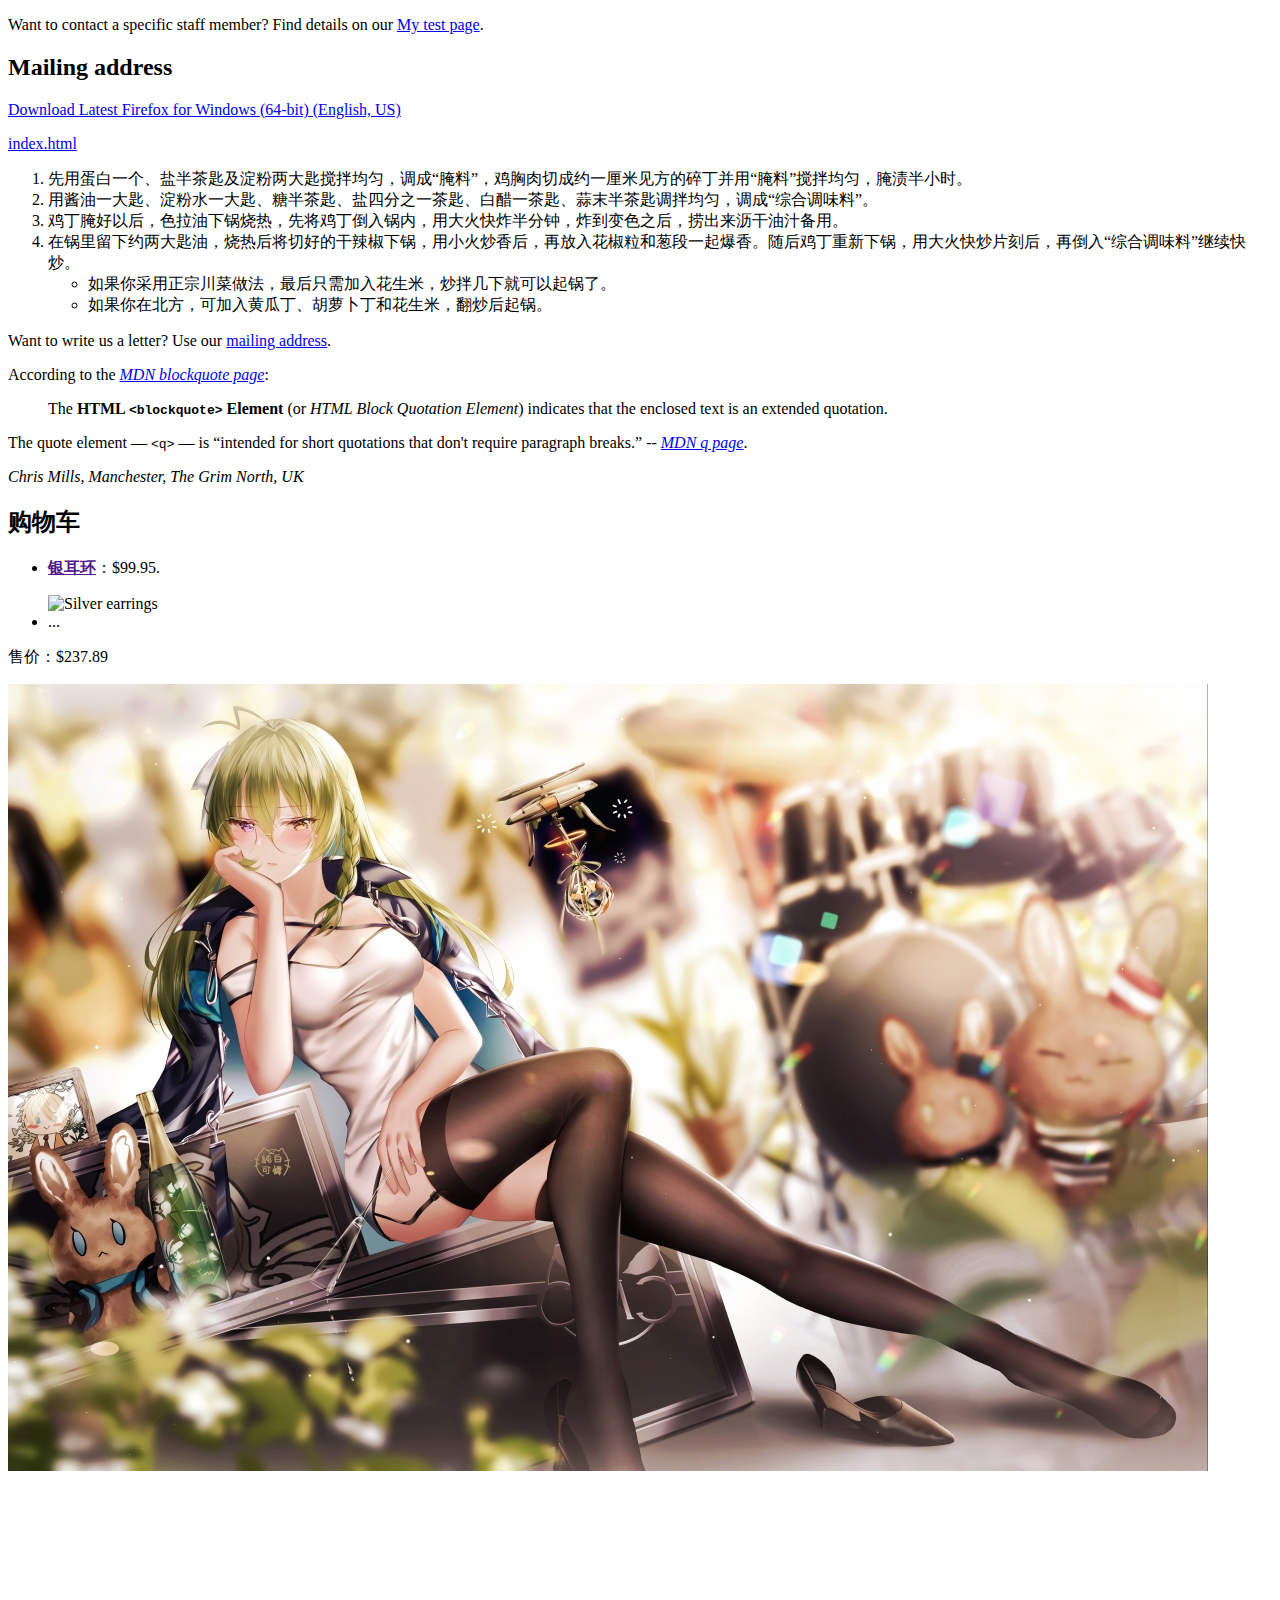
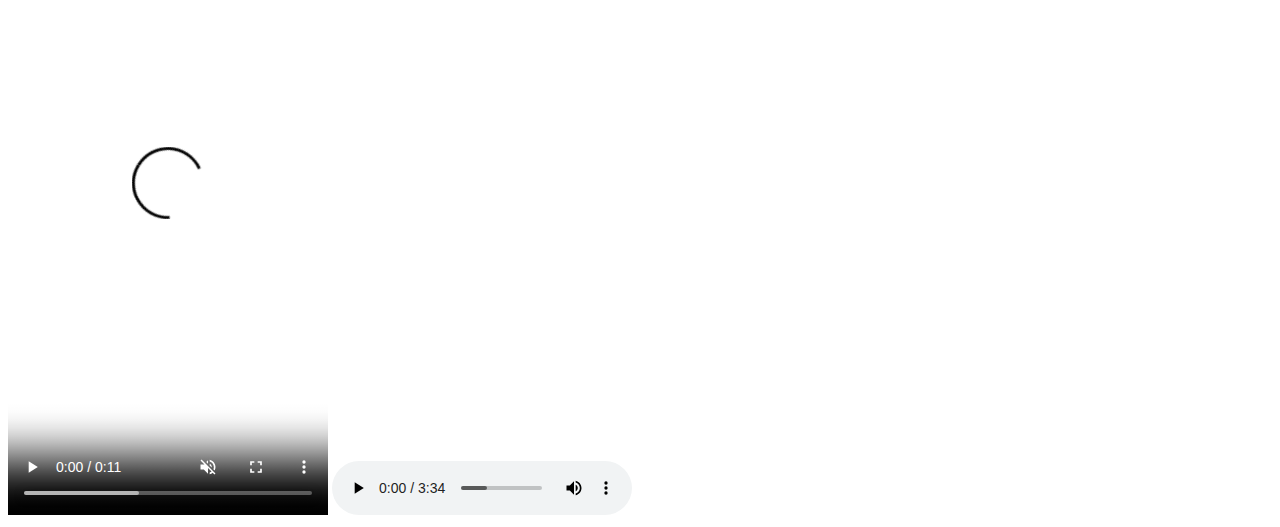
==== web-projects/test-site/text-start.html @ 2909f527 "2 commit" ====
<!DOCTYPE html>
<html>
  <head>
    <meta charset="utf-8">
    <title>Quick hummus recipe</title>
  </head>
  <body>
    <p>Want to contact a specific staff member?
      Find details on our <a href="index.html">My test page</a>.</p>
      
      <h2 id="Mailing_address">Mailing address</h2>

  <p>
    <a href="https://download.mozilla.org/?product=firefox-latest-ssl&os=win64&lang=en-US"
   download="firefox-latest-64bit-installer.exe">
  Download Latest Firefox for Windows (64-bit) (English, US)
    </a>
  </p>
  <p><a href="index.html">index.html</a></p>

    <ol>
      <li>先用蛋白一个、盐半茶匙及淀粉两大匙搅拌均匀，调成“腌料”，鸡胸肉切成约一厘米见方的碎丁并用“腌料”搅拌均匀，腌渍半小时。</li>
      <li>用酱油一大匙、淀粉水一大匙、糖半茶匙、盐四分之一茶匙、白醋一茶匙、蒜末半茶匙调拌均匀，调成“综合调味料”。</li>
      <li>鸡丁腌好以后，色拉油下锅烧热，先将鸡丁倒入锅内，用大火快炸半分钟，炸到变色之后，捞出来沥干油汁备用。</li>
      <li>在锅里留下约两大匙油，烧热后将切好的干辣椒下锅，用小火炒香后，再放入花椒粒和葱段一起爆香。随后鸡丁重新下锅，用大火快炒片刻后，再倒入“综合调味料”继续快炒。
        <ul>
          <li>如果你采用正宗川菜做法，最后只需加入花生米，炒拌几下就可以起锅了。</li>
          <li>如果你在北方，可加入黄瓜丁、胡萝卜丁和花生米，翻炒后起锅。</li>
        </ul>
      </li>
    </ol>

    <p>Want to write us a letter? Use our <a href="text-start.html#Mailing_address">mailing address</a>.</p>

    <p>According to the <a href="https://developer.mozilla.org/en-US/docs/Web/HTML/Element/blockquote">
      <cite>MDN blockquote page</cite></a>:
      </p>
      
      <blockquote cite="https://developer.mozilla.org/en-US/docs/Web/HTML/Element/blockquote">
        <p>The <strong>HTML <code>&lt;blockquote&gt;</code> Element</strong> (or <em>HTML Block
        Quotation Element</em>) indicates that the enclosed text is an extended quotation.</p>
      </blockquote>
      
      <p>The quote element — <code>&lt;q&gt;</code> — is <q cite="https://developer.mozilla.org/en-US/docs/Web/HTML/Element/q">intended
      for short quotations that don't require paragraph breaks.</q> -- <a href="https://developer.mozilla.org/en-US/docs/Web/HTML/Element/q">
      <cite>MDN q page</cite></a>.</p>
      <address>
        <p>Chris Mills, Manchester, The Grim North, UK</p>
      </address>


      <div class="shopping-cart">
        <h2>购物车</h2>
        <ul>
          <li>
            <p><a href=""><strong>银耳环</strong></a>：$99.95.</p>
            <img src="../products/3333-0985/" alt="Silver earrings">
          </li>
          <li>
            ...
          </li>
        </ul>
        <p>售价：$237.89</p>
      </div>

      <img srcset="images/213406-15833288461ad8.jpg 320w,
                   images/213406-15833288461ad8.jpg 480w,
                   images/213406-15833288461ad8.jpg 800w"
           sizes="(max-width: 320px) 280px,
                  (max-width: 480px) 440px,
                  800px"
           src="images/213406-15833288461ad8.jpg" 
           alt="123" 
           title="碧蓝航线">

        <video controls width="320" height="640"
               autoplay muted
               poster="poster.png">
          <source src="video/VID_20160703_161002.mp4" type="video/mp4">
          <source src="video/VID_20160703_161002.webm" type="video/webm">
          <p>你的浏览器不支持 HTML5 视频。可点击<a href="video/VID_20160703_161002.mp4">此链接</a>观看</p>
        </video>

        <audio controls>
          <source src="music/陈奕迅 - 无条件.mp3" type="audio/mp3">
          <source src="music/陈奕迅 - 无条件.ogg" type="audio/ogg">
          <p>你的浏览器不支持 HTML5 音频，可点击<a href="music/陈奕迅 - 无条件.mp3">此链接</a>收听。</p>
        </audio>
  </body>
</html>
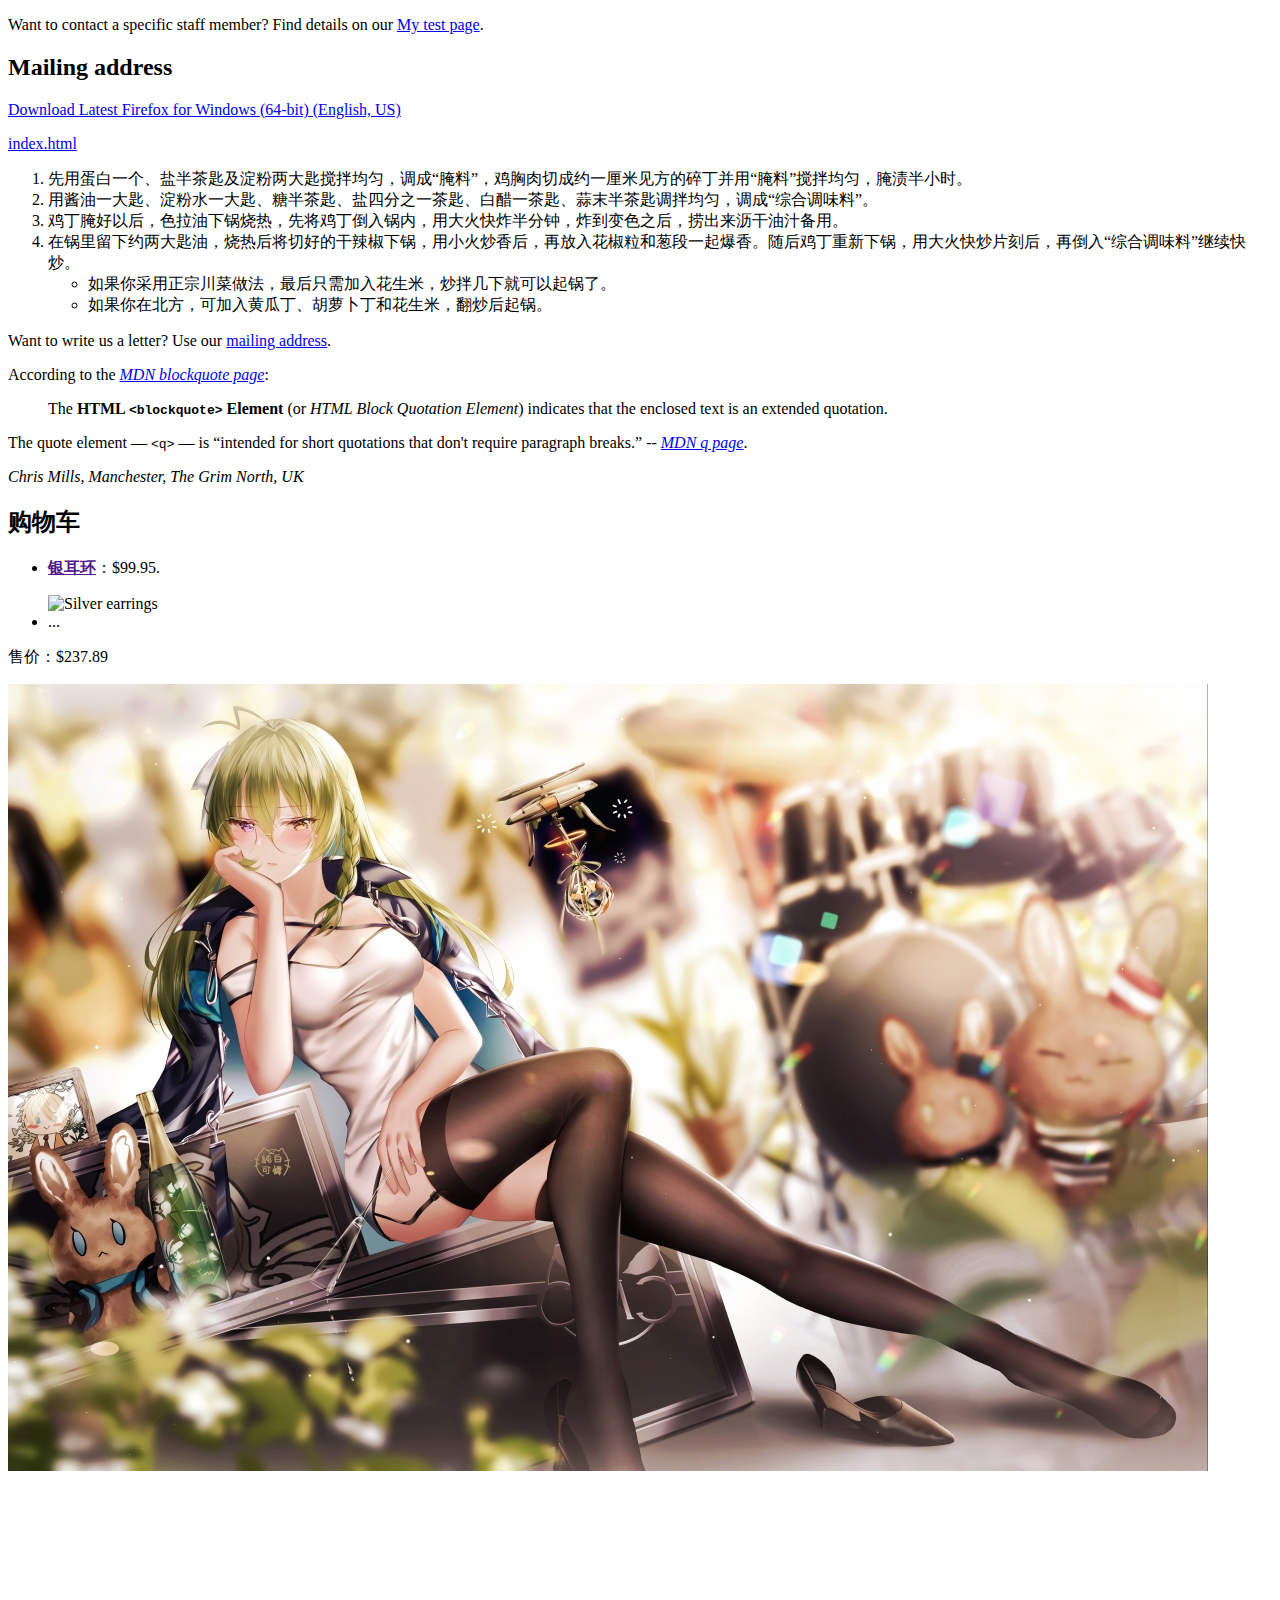
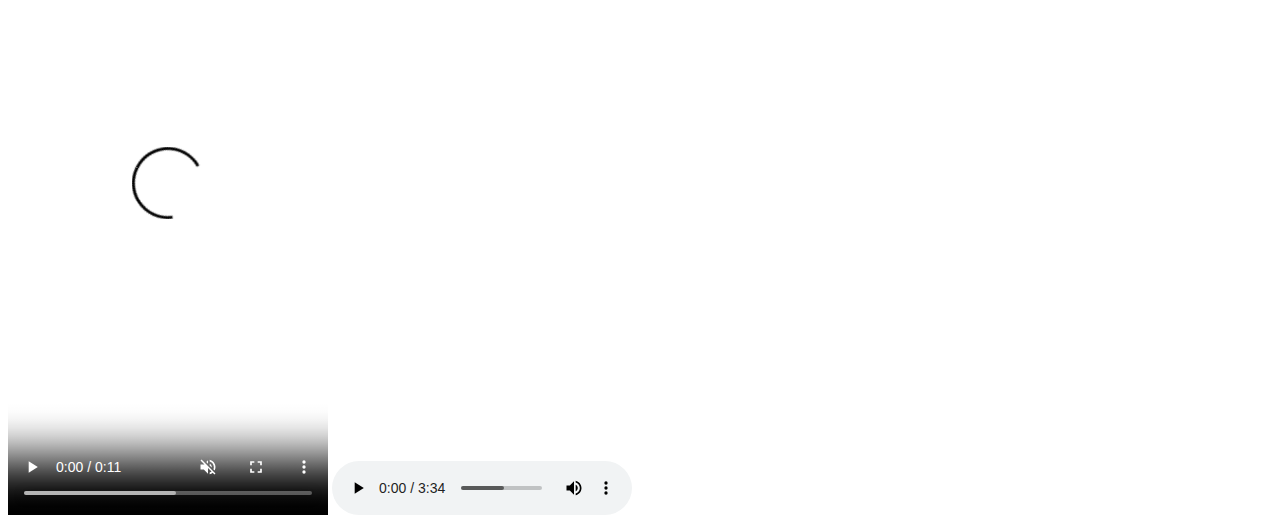
==== commit 770eda0f: "xiaotong-web" ====
--- a/web-projects/test-site/text-start.html
+++ b/web-projects/test-site/text-start.html
@@ -81,7 +81,7 @@
           <p>你的浏览器不支持 HTML5 视频。可点击<a href="video/VID_20160703_161002.mp4">此链接</a>观看</p>
         </video>
 
-        <audio controls>
+        <audio controls="controls" autoplay="autoplay">
           <source src="music/陈奕迅 - 无条件.mp3" type="audio/mp3">
           <source src="music/陈奕迅 - 无条件.ogg" type="audio/ogg">
           <p>你的浏览器不支持 HTML5 音频，可点击<a href="music/陈奕迅 - 无条件.mp3">此链接</a>收听。</p>
